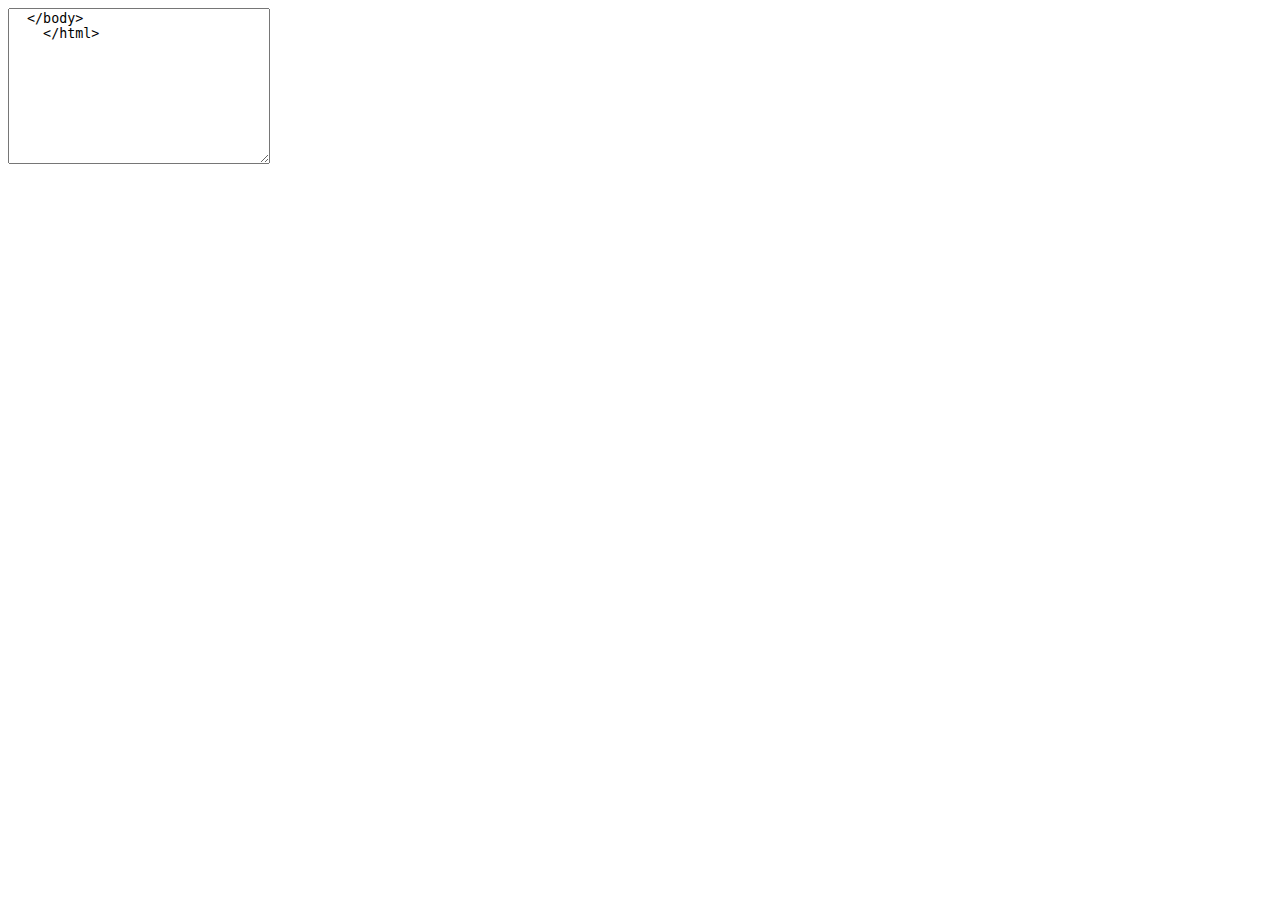
==== index.html @ 2291aacf "Update index.html" ====
<!DOCTYPE html>
<html>
  <head>
    <meta charset = "utf-8">
    <title>Test and Practice</title>
  </head>
  <body>
    <textarea rows = "10" cols = "30" autocapitalize = "sentences">
  </body>
    </html>
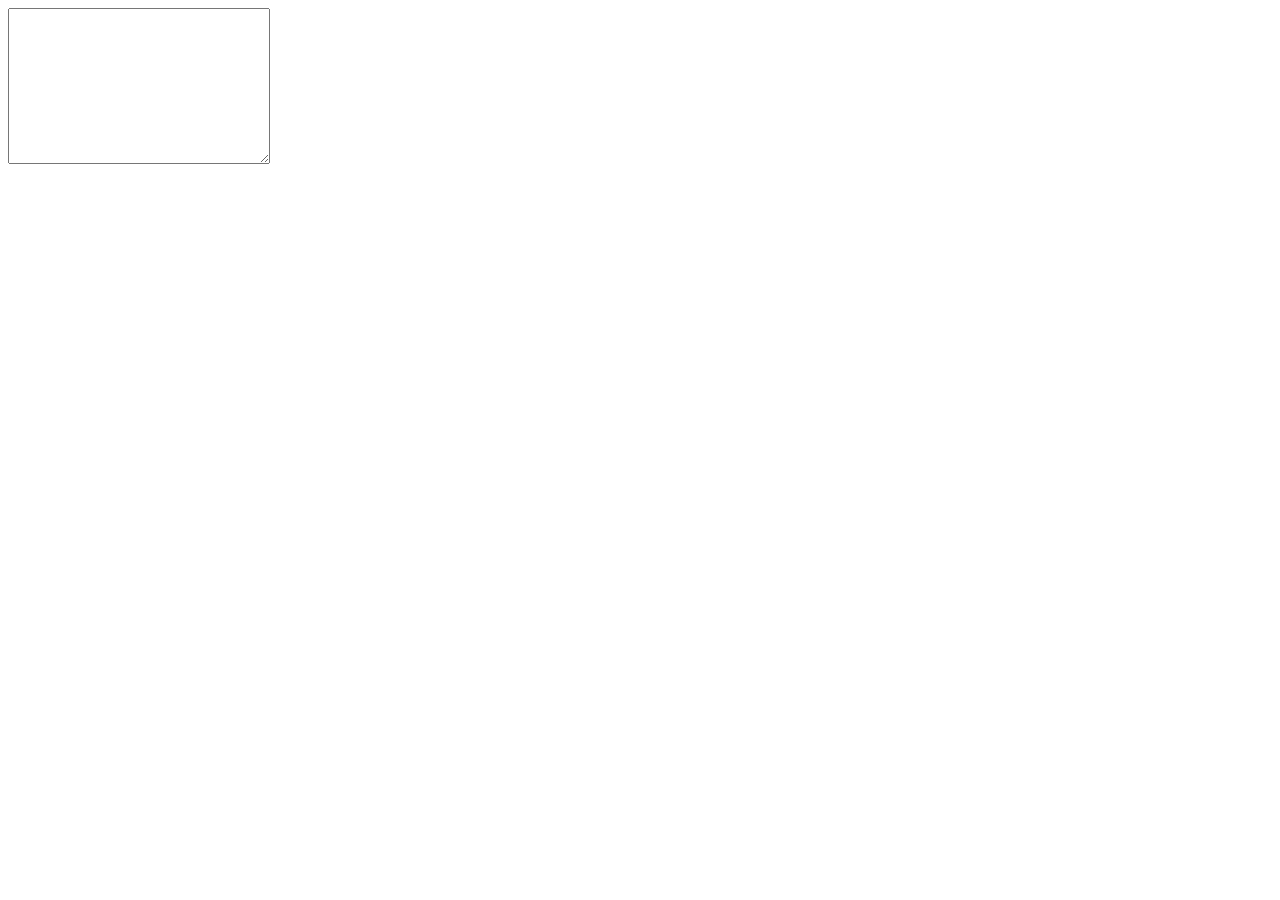
==== commit 554c39fe: "Update index.html" ====
--- a/index.html
+++ b/index.html
@@ -5,6 +5,6 @@
     <title>Test and Practice</title>
   </head>
   <body>
-    <textarea rows = "10" cols = "30" autocapitalize = "sentences">
+    <textarea rows = "10" cols = "30" autocapitalize = "sentences"></textarea>
   </body>
     </html>
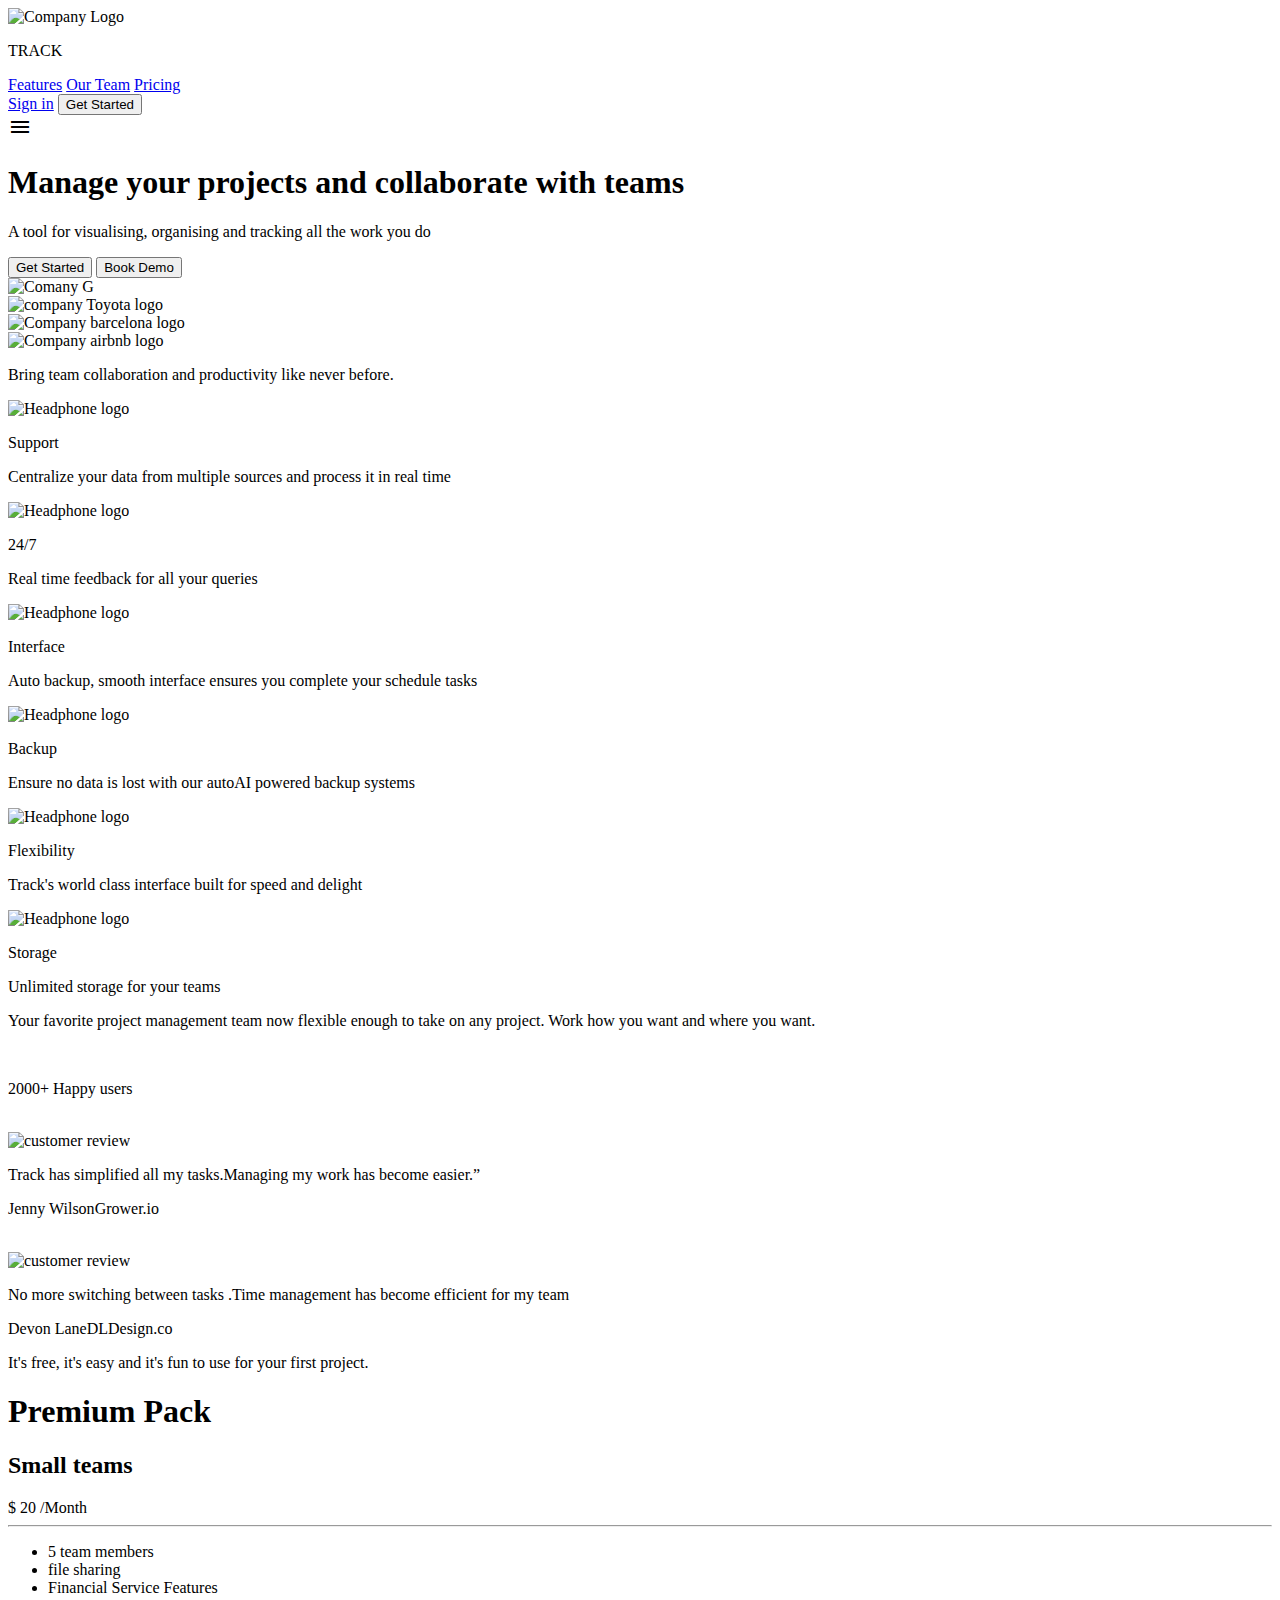
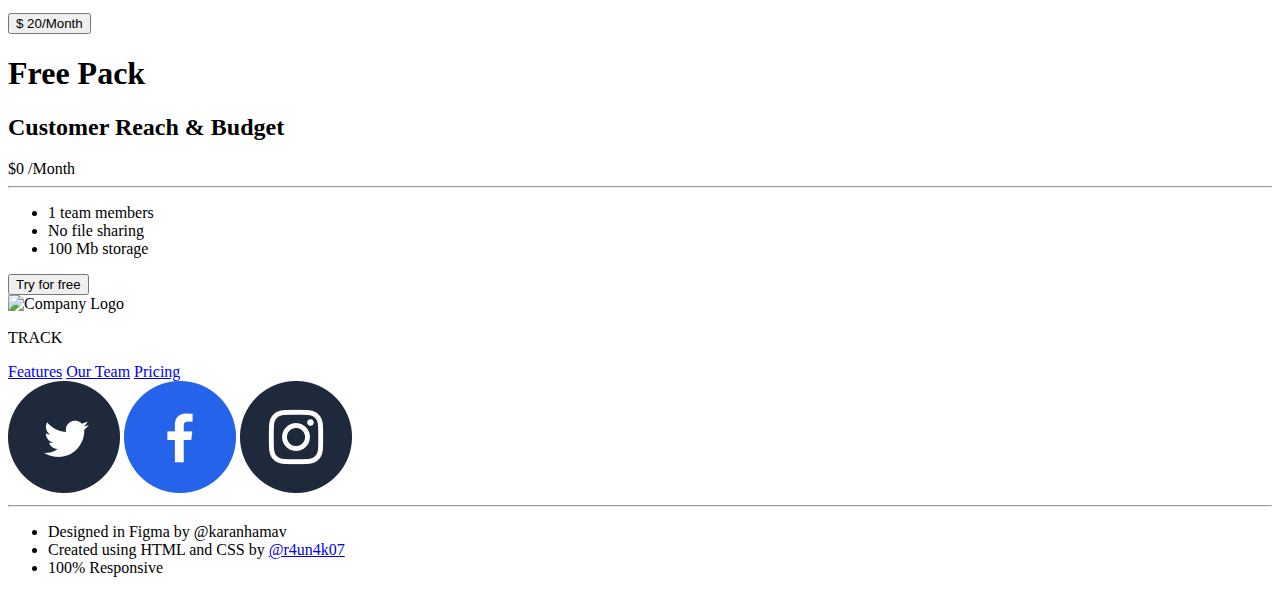
==== commit c78c5343: "Update index.html" ====
--- a/index.html
+++ b/index.html
@@ -1,10 +1,340 @@
-<!DOCTYPE html>
-<html>
-  <head>
-    <meta charset = "utf-8">
-    <title>Test and Practice</title>
-  </head>
-  <body>
-    <textarea rows = "10" cols = "30" autocapitalize = "sentences"></textarea>
-  </body>
-    </html>
+<!DOCTYPE html>
+<html lang="en">
+
+<head>
+    <meta charset="UTF-8">
+    <meta name="viewport" content="width=device-width, initial-scale=1.0">
+    <title>Practice-project-1</title>
+    <link rel="preconnect" href="https://fonts.googleapis.com">
+    <link rel="preconnect" href="https://fonts.gstatic.com" crossorigin>
+    <link
+        href="https://fonts.googleapis.com/css2?family=Inter:wght@400;700&family=Plus+Jakarta+Sans:wght@400;500;700;800&display=swap"
+        rel="stylesheet">
+    <link rel="stylesheet"
+        href="https://fonts.googleapis.com/css2?family=Material+Symbols+Outlined:opsz,wght,FILL,GRAD@48,400,0,0" />
+    <link rel="stylesheet" href="./style.css">
+</head>
+
+<body>
+
+    <!-- Opening page -->
+
+    <section class="background">
+
+        <header>
+            <div class="nav">
+                <div class="logo">
+                    <img src="./assets/images/logo.png" alt="Company Logo" />
+                    <div class="logo-title">
+                        <p>TRACK</p>
+                    </div>
+                </div>
+                <div class="section">
+                    <a href="#features" class="section-item features">Features</a>
+                    <a href="#team" class="section-item our-team">Our Team</a>
+                    <a href="#pricing" class="section-item pricing">Pricing</a>
+                </div>
+                <div class="sign">
+                    <span><a href="#pricing" class="section-item pricing">Sign in</a></span>
+                    <button class="btn btn-yellow">Get Started</button>
+                </div>
+                <div class="option">
+                    <span class="material-symbols-outlined">
+                        menu
+                    </span>
+                </div>
+            </div>
+        </header>
+
+        <div class="face">
+            <div class="face-title face-item">
+                <h1>Manage your projects and collaborate with teams</h1>
+            </div>
+            <div class="face-subtitle face-item">
+                <p>
+                    A tool for visualising, organising and tracking all the work you do
+                </p>
+            </div>
+            <div class="face-buttons face-item">
+                <button class="btn btn-yellow">Get Started</button>
+                <button class="btn btn-outline">Book Demo</button>
+            </div>
+        </div>
+
+    </section>
+
+    <!-- sponsors -->
+
+    <section class="sponsors">
+
+        <div class="company">
+            <div class="company-item g">
+                <img src="./assets/images/g.png" alt="Comany G" />
+            </div>
+            <div class="company-item toyota">
+                <img src="./assets/images/toyota.png" alt="company Toyota logo" />
+            </div>
+            <div class="company-item barcelona">
+                <img src="./assets/images/bar.png" alt="Company barcelona logo" />
+            </div>
+            <div class="company-item airbnb">
+                <img src="./assets/images/air.png" alt="Company airbnb logo" />
+            </div>
+        </div>
+
+    </section>
+
+    <!-- Floating text 1 -->
+
+    <section name="floating-text-1">
+
+        <div class="floating-text">
+            <p>Bring team collaboration and productivity like never before.</p>
+        </div>
+
+    </section>
+
+    <!-- Features -->
+
+    <section id="features">
+
+        <div class="grid-feature">
+            <!-- First feature -->
+
+            <div class="feature-box">
+                <div class="feature-image">
+                    <img src="./assets/images/1.png" alt="Headphone logo" />
+                </div>
+                <div class="feature-title">
+                    <p>Support</p>
+                </div>
+                <div class="feature-subtitle">
+                    <p>
+                        Centralize your data from multiple sources and process it in real
+                        time
+                    </p>
+                </div>
+            </div>
+
+            <!-- second feature -->
+
+            <div class="feature-box">
+                <div class="feature-image">
+                    <img src="./assets/images/2.png" alt="Headphone logo" />
+                </div>
+                <div class="feature-title">
+                    <p>24/7</p>
+                </div>
+                <div class="feature-subtitle">
+                    <p>Real time feedback for all your queries</p>
+                </div>
+            </div>
+
+            <!-- third feature -->
+
+            <div class="feature-box">
+                <div class="feature-image">
+                    <img src="./assets/images/3.png" alt="Headphone logo" />
+                </div>
+                <div class="feature-title">
+                    <p>Interface</p>
+                </div>
+                <div class="feature-subtitle">
+                    <p>
+                        Auto backup, smooth interface ensures you complete your schedule
+                        tasks
+                    </p>
+                </div>
+            </div>
+
+            <!-- fourth feature -->
+
+            <div class="feature-box">
+                <div class="feature-image">
+                    <img src="./assets/images/4.png" alt="Headphone logo" />
+                </div>
+                <div class="feature-title">
+                    <p>Backup</p>
+                </div>
+                <div class="feature-subtitle">
+                    <p>Ensure no data is lost with our autoAI powered backup systems</p>
+                </div>
+            </div>
+
+            <!-- fifth feature -->
+
+            <div class="feature-box">
+                <div class="feature-image">
+                    <img src="./assets/images/5.png" alt="Headphone logo" />
+                </div>
+                <div class="feature-title">
+                    <p>Flexibility</p>
+                </div>
+                <div class="feature-subtitle">
+                    <p>Track's world class interface built for speed and delight</p>
+                </div>
+            </div>
+
+            <!-- sixth feature -->
+
+            <div class="feature-box">
+                <div class="feature-image">
+                    <img src="./assets/images/6.png" alt="Headphone logo" />
+                </div>
+                <div class="feature-title">
+                    <p>Storage</p>
+                </div>
+                <div class="feature-subtitle">
+                    <p>Unlimited storage for your teams</p>
+                </div>
+            </div>
+        </div>
+
+    </section>
+
+    <!-- Floating text-2 -->
+
+    <section class="floating-text-2">
+
+        <div class="floating-text">
+            <p>Your favorite project management team now flexible enough to take on any project. Work how you want and
+                where you want.</p>
+        </div>
+
+    </section>
+
+    <!-- Team images -->
+
+    <section id="team">
+
+        <img class="desktop-team" src="./assets/images/team.png" alt="">
+        <img class="phone-team" src="./assets/images/team-phone.png" alt="">
+
+    </section>
+
+    <!-- Floating-text-3 -->
+
+    <section class="floating-text-3">
+
+        <div class="floating-text">
+            <p>2000+ Happy users</p>
+        </div>
+
+    </section>
+
+    <!-- Testimonials -->
+
+    <section id="Testimnl">
+
+        <div class="testimonial">
+
+            <div class="tml">
+                <div class="tml-image">
+                    <img src="./assets/images/tml-1.png" alt="">
+                </div>
+                <div class="tml-review">
+                    <div class="rating"><img src="./assets/images/Review.png" alt="customer review"></div>
+                    <div class="desc">
+                        <p>Track has simplified all my tasks.Managing my work has become easier.”</p>
+                    </div>
+                    <div class="desig">
+                        <p>Jenny Wilson<span>Grower.io</span></p>
+                    </div>
+                </div>
+            </div>
+    
+            <div class="tml">
+                <div class="tml-image">
+                    <img src="./assets/images/tml-2.png" alt="">
+                </div>
+                <div class="tml-review">
+                    <div class="rating"><img src="./assets/images/Review.png" alt="customer review"></div>
+                    <div class="desc">
+                        <p>No more switching between tasks .Time management has become efficient for my team</p>
+                    </div>
+                    <div class="desig">
+                        <p>Devon Lane<span>DLDesign.co</span></p>
+                    </div>
+                </div>
+            </div>
+        </div>
+
+    </section>
+
+    <!-- Pricing -->
+
+    <section id="pricing">
+
+        <div class="pricing-div">
+
+            <div class="price-title">
+                <p>It's free, it's easy and it's fun to use for your first project.</p>
+            </div>
+    
+            <div class="price-card">
+                <div class="price-card-premium">
+                    <h1>Premium Pack</h1>
+                    <h2>Small teams</h2>
+                    <div class="price"><span class="amount">$ 20 </span><span class="month">/Month</span></div>
+                    <hr class="premium-hr">
+                    <ul class="price-card-ul">
+                        <li>5 team members</li>
+                        <li>file sharing</li>
+                        <li>Financial Service Features</li>
+                    </ul>
+                    <button class="price-btn btn-premium">$ 20/Month</button>
+                </div>
+                <div class="price-card-free">
+                    <h1>Free Pack</h1>
+                    <h2>Customer Reach & Budget</h2>
+                    <div class="price"><span class="amount">$0 </span><span class="month">/Month</span></div>
+                    <hr class="free-hr">
+                    <ul class="price-card-ul">
+                        <li>1 team members</li>
+                        <li>No file sharing</li>
+                        <li>100 Mb storage</li>
+                    </ul>
+                    <button class="price-btn btn-free">Try for free</button>
+                </div>
+            </div>
+        </div>
+
+    </section>
+
+    <!-- Footer -->
+
+    <footer>
+
+    
+
+        <div class="bottom">
+            <div class="nav nav-bottom">
+                <div class="logo">
+                    <img src="./assets/images/logo.png" alt="Company Logo" />
+                    <div class="logo-title">
+                        <p>TRACK</p>
+                    </div>
+                </div>
+                <div class="section-footer">
+                    <a href="#features" class="section-item features">Features</a>
+                    <a href="#team" class="section-item our-team">Our Team</a>
+                    <a href="#pricing" class="section-item pricing">Pricing</a>
+                </div>
+                <div class="social-media sign">
+                    <a href=""><img class="twitter-img" src="./assets/images/twitter.png" alt=""></a>
+                    <a href=""><img src="./assets/images/fb.png" alt=""></a>
+                    <a href=""><img src="./assets/images/ig.png" alt=""></a>
+                </div>
+            </div>
+            <hr class="footer-hr" height="0">
+            <ul class = "footer-list">
+                <li>Designed in Figma by @karanhamav</li>
+                <li>Created using HTML and CSS by <a href="https://github.com/r4un4k07">@r4un4k07</a></li>
+                <li>100% Responsive</li>
+            </ul>
+        </div>
+    </footer>
+
+</body>
+
+</html>
